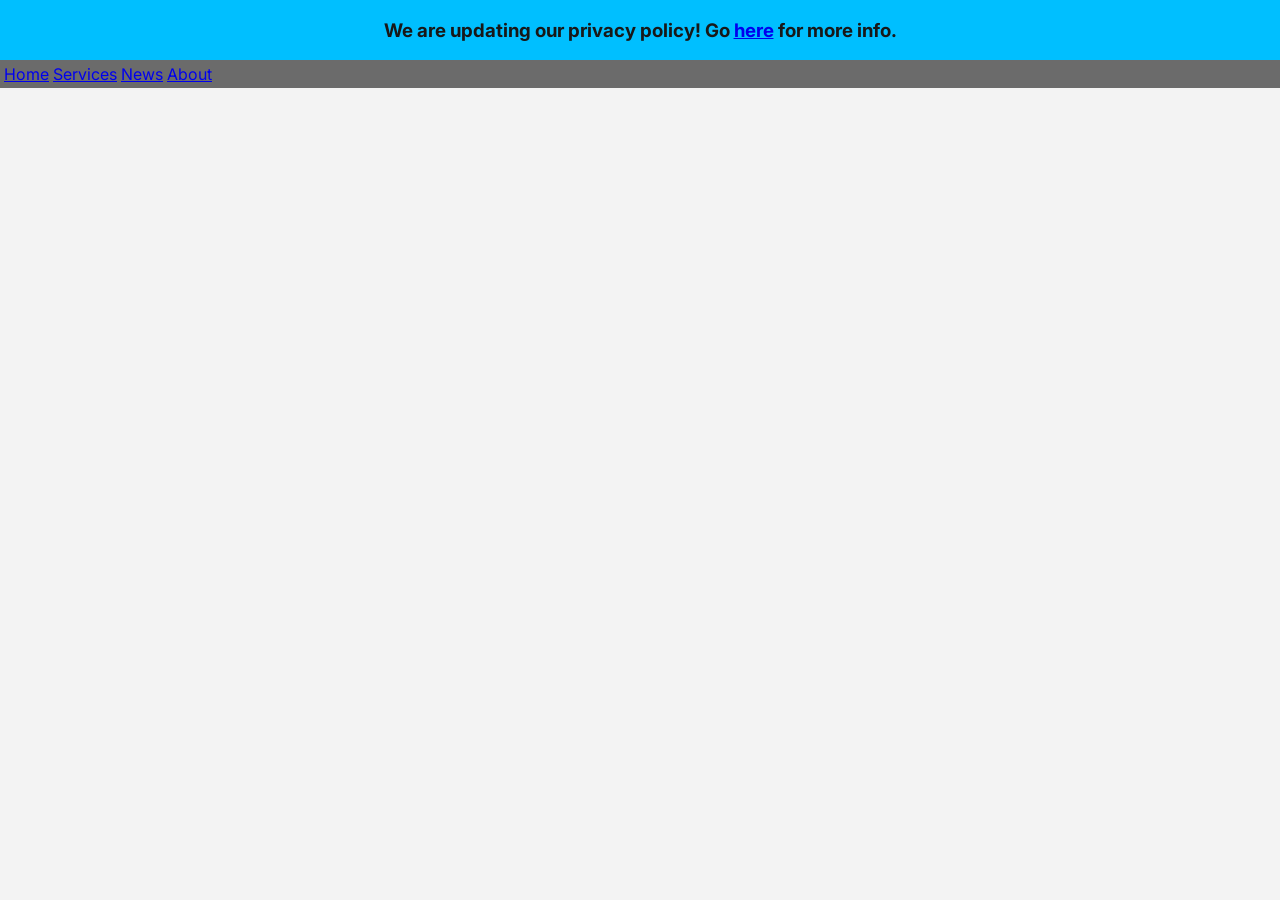
==== public/index.html @ d0873627 "Add files via upload" ====
<!DOCTYPE html>
<html>
    <head>
        <!-- Google tag (gtag.js) -->
<script async src="https://www.googletagmanager.com/gtag/js?id=G-0B95JF8QPL"></script>
<script>
  window.dataLayer = window.dataLayer || [];
  function gtag(){dataLayer.push(arguments);}
  gtag('js', new Date());

  gtag('config', 'G-0B95JF8QPL');
</script>
        <title>Welcome to MML Tech - Software, Games, and Enertainment since 2022</title>
        <meta charset="UTF-8">
        <meta http-equiv="X-UA-Compatible" content="IE=edge" />
        <meta name="description" content="MML Tech makes your internet presence better, as well as making your life on your devices easier, better, and more fun! Learn more at mmltech.net">
        <meta name="type" content="website">
        <meta name="viewport" content="width=device-width, initial-scale=1">
        <meta property="og:image" content="mmltech-main.png">
        <link rel="stylesheet" href="main.css">
        <script src="main.js"></script>
        <script async src="https://pagead2.googlesyndication.com/pagead/js/adsbygoogle.js?client=ca-pub-3312407378529218"
     crossorigin="anonymous"></script>
    </head>
    <body>
        <div id="page">
            <script async src="https://plus.mmltech.net/apis/content.js"></script>
            <div id="notification">
                <style>
                    #notification {
                        background-color: #00bfff;
                        position: fixed;
                        top: 0;
                        width: 100%;
                        height: auto;
                        color: #181818;
                        text-align: center;
                    }
                </style>
                <h3>We are updating our privacy policy! Go <a href="https://mmltech.net/docs/legal/privacy-policy.html"><span class="contentLink">here</span></a> for more info.</h3>
            </div>
            <div class="top" id="top">
                <div class="nav">
                    <a href="#top"><span class="link-active">Home</span></a>
                    <a href="services.html"><span class="link-inactive">Services</span></a>
                    <a href="news.html"><span class="link-inactive">News</span></a>
                    <a href="about.html"><span class="link-inactive">About</span></a>
                </div>
                <div class="mmlplus-content-top" id="plus-fnruioehgb89453gh9234"></div>
            </div>
            <div class="content" id="mmlwebportal-plugin?id=4r893thu34580t"></div>
        </div> 
    </body>
</html>
---- public/main.css ----
@import url('https://fonts.googleapis.com/css2?family=Inter:wght@300&display=swap');

body {
    background-color: #f3f3f3;
    color: #262626;
    font-family: 'Inter', sans-serif;
    margin: 0;
    padding: 0;
    user-select: none;
}

.top .nav {
	position: fixed;
	top: 60px;
	background-color: #262626A9;
	width: 100%;
	height: auto;
	padding: 4px;
}

.nav .link-active {
	
}

.nav .link-inactive {}

.content {

}
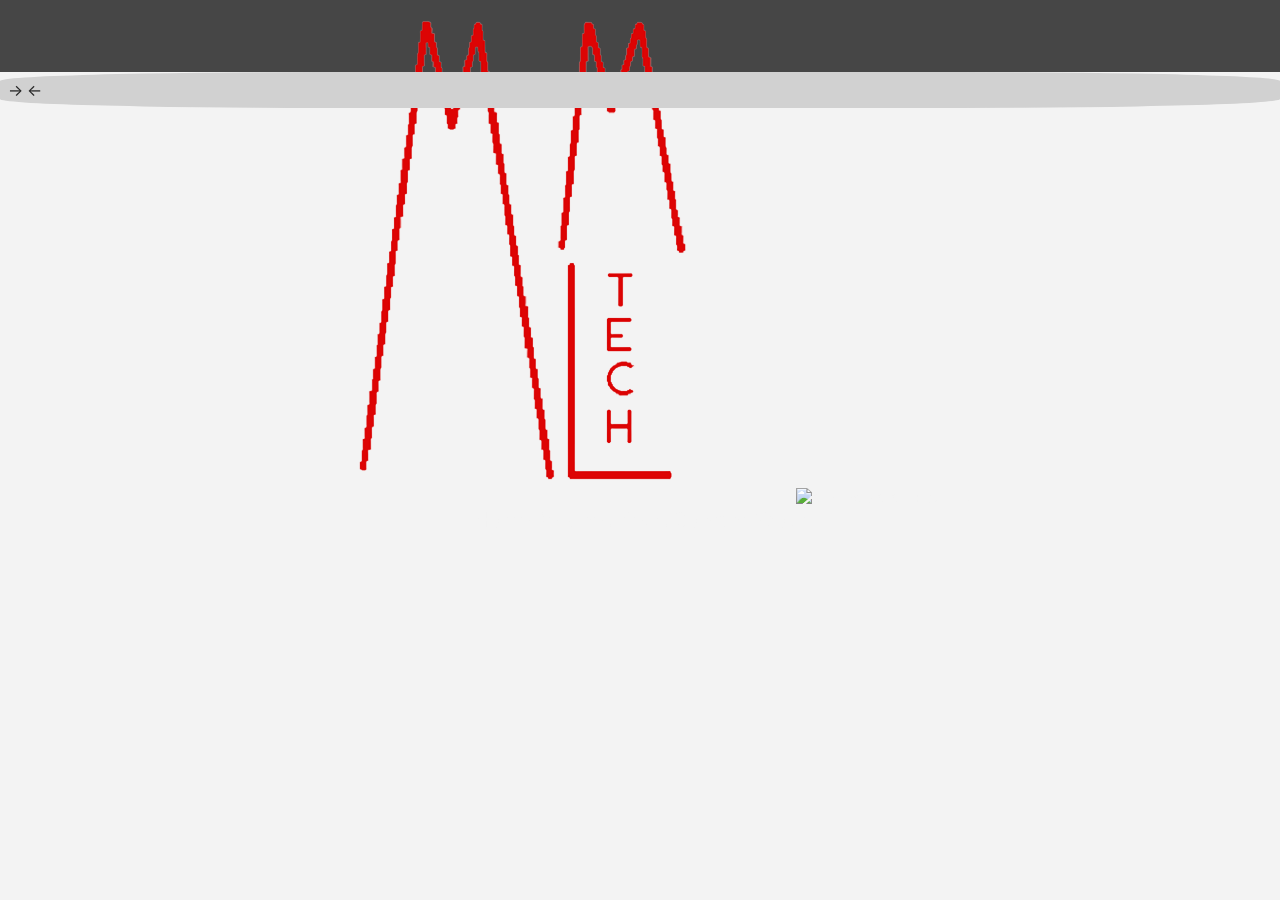
==== commit 89932886: "Update MML Tech" ====
--- a/public/index.html
+++ b/public/index.html
@@ -35,20 +35,55 @@
                         height: auto;
                         color: #181818;
                         text-align: center;
+                        display: none;
                     }
                 </style>
-                <h3>We are updating our privacy policy! Go <a href="https://mmltech.net/docs/legal/privacy-policy.html"><span class="contentLink">here</span></a> for more info.</h3>
+                <h3>MML Tech is allowing guest users on MML+! View as a guest <a href="https://plus.mmltech.net/v1/app/guestview">here</a>!</h3>
             </div>
-            <div class="top" id="top">
+            <div class="top">
                 <div class="nav">
-                    <a href="#top"><span class="link-active">Home</span></a>
-                    <a href="services.html"><span class="link-inactive">Services</span></a>
-                    <a href="news.html"><span class="link-inactive">News</span></a>
-                    <a href="about.html"><span class="link-inactive">About</span></a>
+                    <img src="mmltech-main.png" class="gn438d">
+                    <img id="v093rn" class="j9h5sf" title="Manage MML+ Account">
+                    <br class="a549hg">
+                    <a href="#mmlwebportal-plugin?id=4r893thu34580t" class="active">Home</a>
+                    <a href="services.html">Services</a>
+                    <a href="news.html">News</a>
+                    <a href="contact.html">Contact</a>
+                    <a href="about.html">About</a>
                 </div>
-                <div class="mmlplus-content-top" id="plus-fnruioehgb89453gh9234"></div>
             </div>
-            <div class="content" id="mmlwebportal-plugin?id=4r893thu34580t"></div>
+            <div class="content" id="mmlwebportal-plugin?id=4r893thu34580t">
+                <div class="current-slideshow">
+                    <div class="current-slide fade">
+                        <span class="slide-number">1/2</span>
+                        <div class="slide-textcontent">
+                            <h1 class="g0h4g">Introducing MML+!</h1>
+                            <p class="gh93g">As humans, we need to be somewhat social. Some things just prevent us from doing that, and that's where MML+ comes in! It's like any other platform, just better for all. You can chat with friends directly, chat with multiple friends, or post to the internet!</p>
+                            <a href="https://plus.mmltech.net/intro"><span class="fg04h3">Intro</span></a>
+                        </div>
+                        <div class="image-gh4539">
+                            <img src="plus-embed-assets/acc/@mml/g904h3g4s.png">
+                        </div>
+                    </div>
+                    <div class="current-slide fade">
+                        <span class="slide-number">2/2</span>
+                        <div class="slide-textcontent">
+                            <h1 class="j90mn">MML Games 4.0 Beta</h1>
+                            <p class="k02g4">By 2/1/2023, you will be able to access MML Games 4.0 Beta 1!</p>
+                            <a href="https://games.mmltech.net"><span class="gh5nh">MML Games Home Page</span></a>
+                        </div>
+                        <div class="image-594hg">
+                            <img src="plus-embed-assets/acc/@mml/t43hesd.png">
+                        </div>
+                    </div>
+                    <div class="y874g">
+                        <span class="gj430" onclick="changeSlide(-1)">&rightarrow;</span>
+                        <span class="g30hg" onclick="slide(1)"></span>
+                        <span class="g30hg" onclick="slide(2)"></span>
+                        <span class="gj430" onclick="changeSlide(1)">&leftarrow;</span>
+                    </div>
+                </div>
+            </div>
         </div> 
     </body>
 </html>
--- a/public/main.css
+++ b/public/main.css
@@ -1,5 +1,4 @@
 @import url('https://fonts.googleapis.com/css2?family=Inter:wght@300&display=swap');
-
 body {
     background-color: #f3f3f3;
     color: #262626;
@@ -9,21 +8,23 @@
     user-select: none;
 }
 
-.top .nav {
-	position: fixed;
-	top: 60px;
-	background-color: #262626A9;
-	width: 100%;
-	height: auto;
-	padding: 4px;
+.nav {
+    background-color:#464646;
+    color:#f3f3f3;
+    width:100%;
+    padding:4px;
+    text-align:center;
+    height: 72px;
 }
-
-.nav .link-active {
-	
+.nav a{color:#f3f3f3;text-decoration:none;font-size:20px;}
+* {box-sizing: border-box;}
+.content{width:100%;height:auto;background-color:#f3f3f3;color:#262626;}
+.content a{color:#262626;text-decoration:none;}
+.current-slideshow {
+    position: relative;
+    margin: auto;
+    background-color: #d1d1d1;
+    padding: 8px;
+    border-radius: 25%;
 }
-
-.nav .link-inactive {}
-
-.content {
-
-}+.current-slide {display:none;}/* HIDE-CONTENT-BY-DEFAULT */
